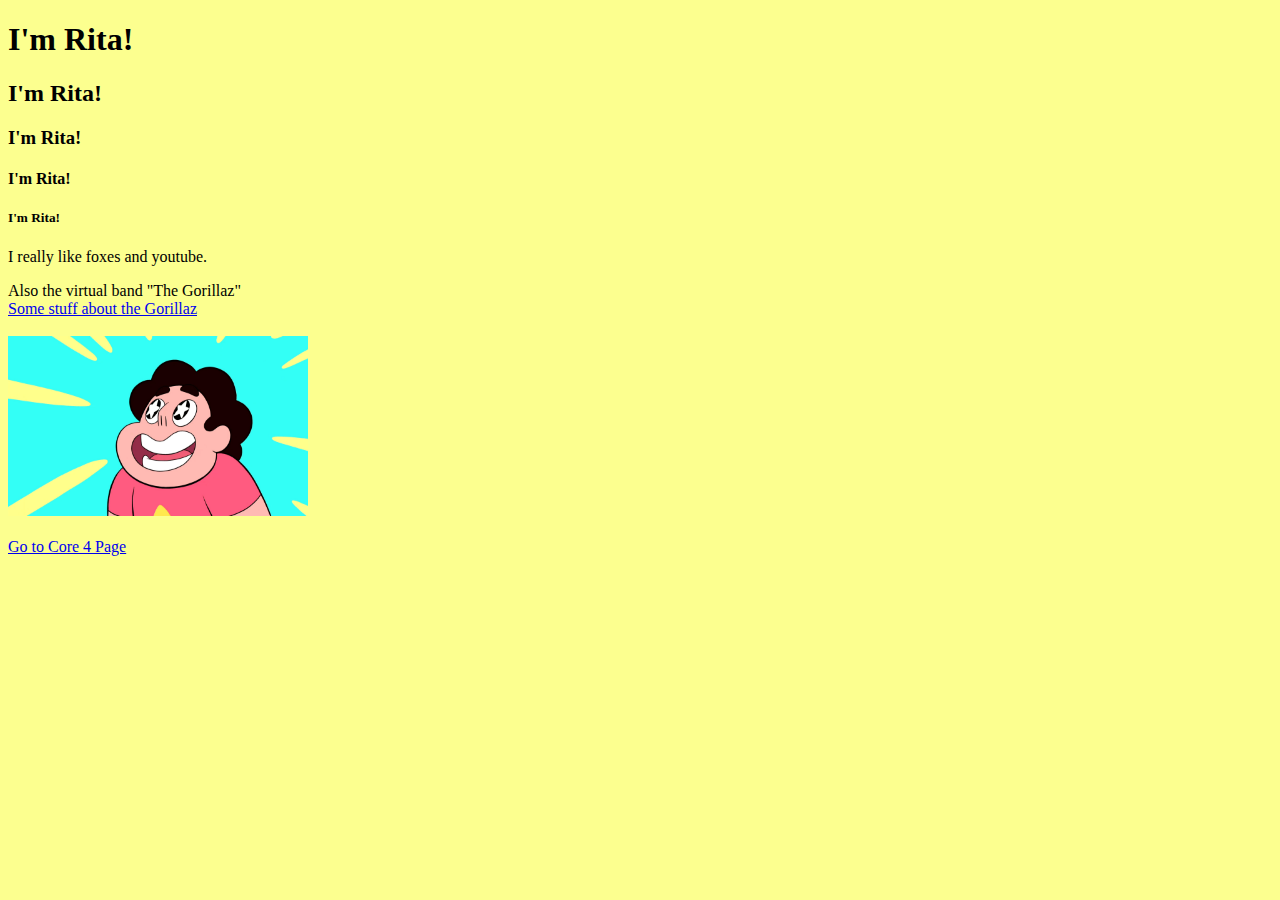
==== aboutmeeee.html @ 7421fdf2 "Saving my website" ====
<!DOCTYPE html>
<html>
<head>
<title> Rita Salas' Website </title>
<link rel="stylesheet" type="text/css" href="Style.css">
<html lang="en-US">
</head>
<body>

<h1>I'm Rita!</h1>
<h2>I'm Rita!</h2>
<h3>I'm Rita!</h3>
<h4>I'm Rita!</h4>
<h5>I'm Rita!</h5>
<p>I really like foxes and youtube.</p>
Also the virtual band "The Gorillaz"
<br>
<a href="http://nerdist.com/gorillaz-first-live-interview/"> Some stuff about the Gorillaz </a>
<br>
<br>
<img src="StevenUniverselookinhappy.jpg" alt="Steven Universe (A really good cartoon)" width=300 height=180>
<br>
<br>
<a href="core4.html"> Go to Core 4 Page </a>
</body>
</html>
---- Style.css ----
body {
  background-color: rgb(252,255,143);
}
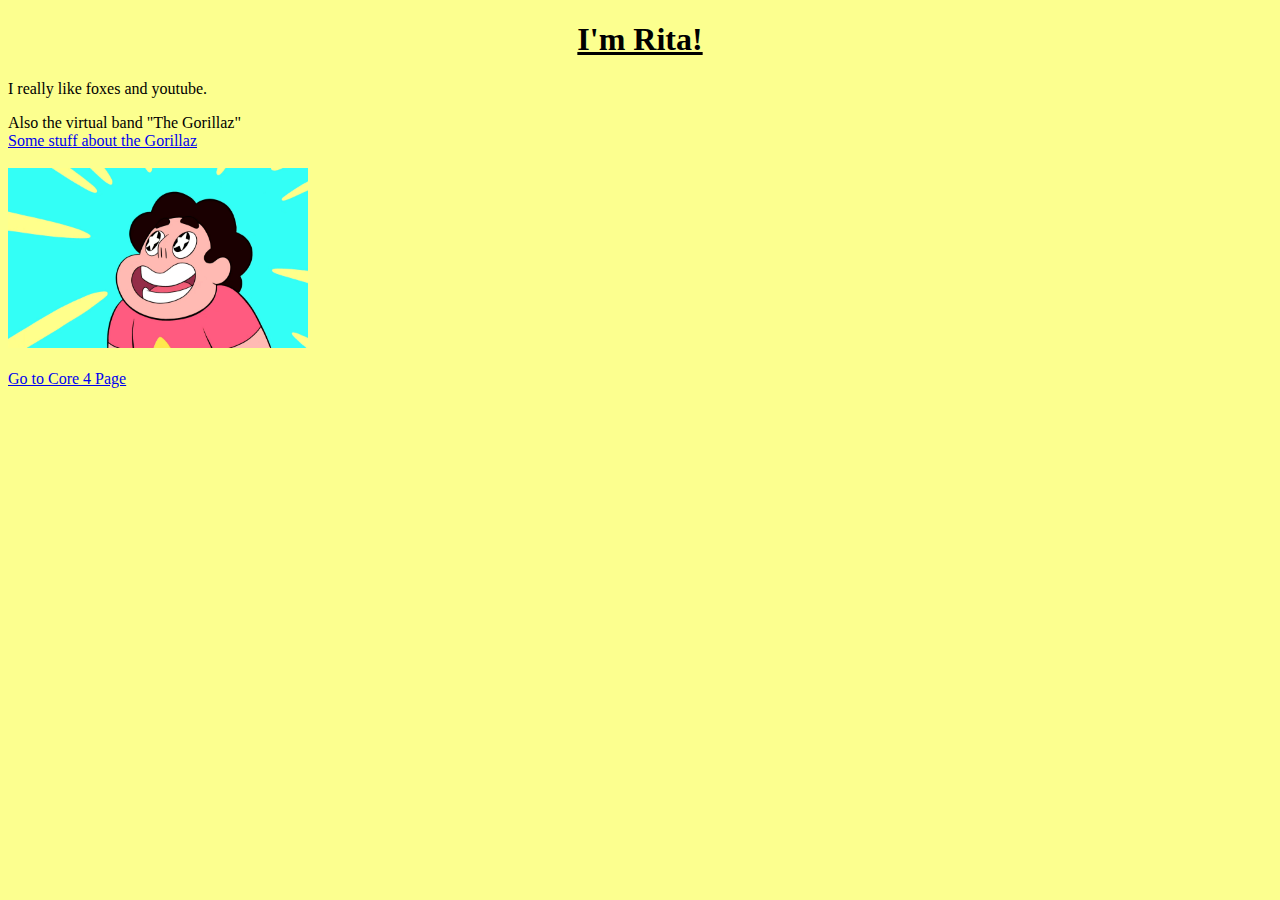
==== commit 5e11947e: "Newer update" ====
--- a/aboutmeeee.html
+++ b/aboutmeeee.html
@@ -8,10 +8,7 @@
 <body>
 
 <h1>I'm Rita!</h1>
-<h2>I'm Rita!</h2>
-<h3>I'm Rita!</h3>
-<h4>I'm Rita!</h4>
-<h5>I'm Rita!</h5>
+
 <p>I really like foxes and youtube.</p>
 Also the virtual band "The Gorillaz"
 <br>
--- a/Style.css
+++ b/Style.css
@@ -1,3 +1,9 @@
 body {
   background-color: rgb(252,255,143);
 }
+h1 {
+    text-align: center;
+}
+h1 {
+    text-decoration: underline;
+}
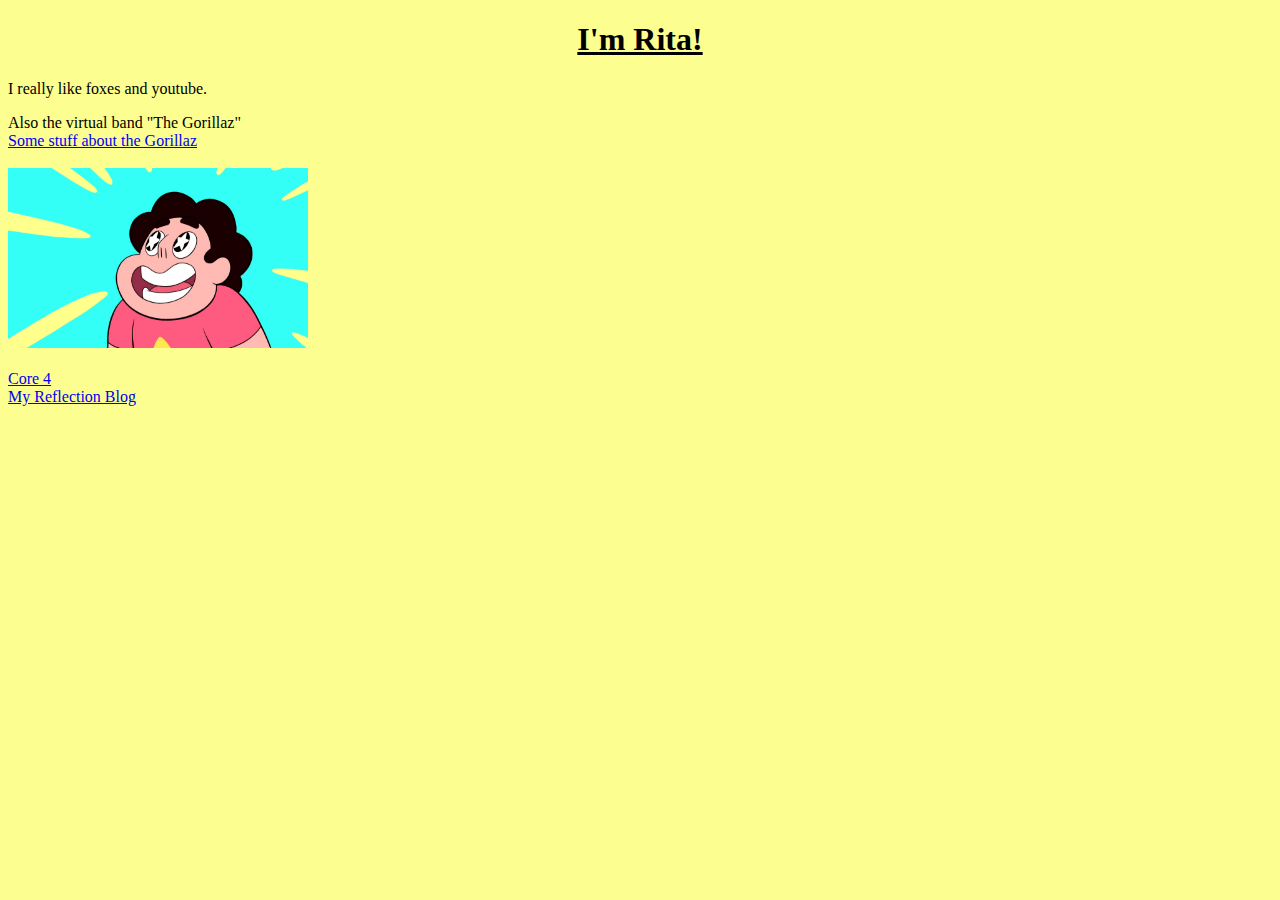
==== commit ce1da5fb: "now my reflectionblog is here" ====
--- a/aboutmeeee.html
+++ b/aboutmeeee.html
@@ -2,7 +2,7 @@
 <html>
 <head>
 <title> Rita Salas' Website </title>
-<link rel="stylesheet" type="text/css" href="Style.css">
+<link rel="stylesheet" type="text/css" href="aboutmeeee.css">
 <html lang="en-US">
 </head>
 <body>
@@ -18,6 +18,8 @@
 <img src="StevenUniverselookinhappy.jpg" alt="Steven Universe (A really good cartoon)" width=300 height=180>
 <br>
 <br>
-<a href="core4.html"> Go to Core 4 Page </a>
+<a href="core4.html"> Core 4  </a>
+<br>
+<a href="reflectionblogs.html"> My Reflection Blog </a>
 </body>
 </html>
--- a/aboutmeeee.css
+++ b/aboutmeeee.css
@@ -0,0 +1,9 @@
+body {
+  background-color: rgb(252,255,143);
+}
+h1 {
+    text-align: center;
+}
+h1 {
+    text-decoration: underline;
+}
